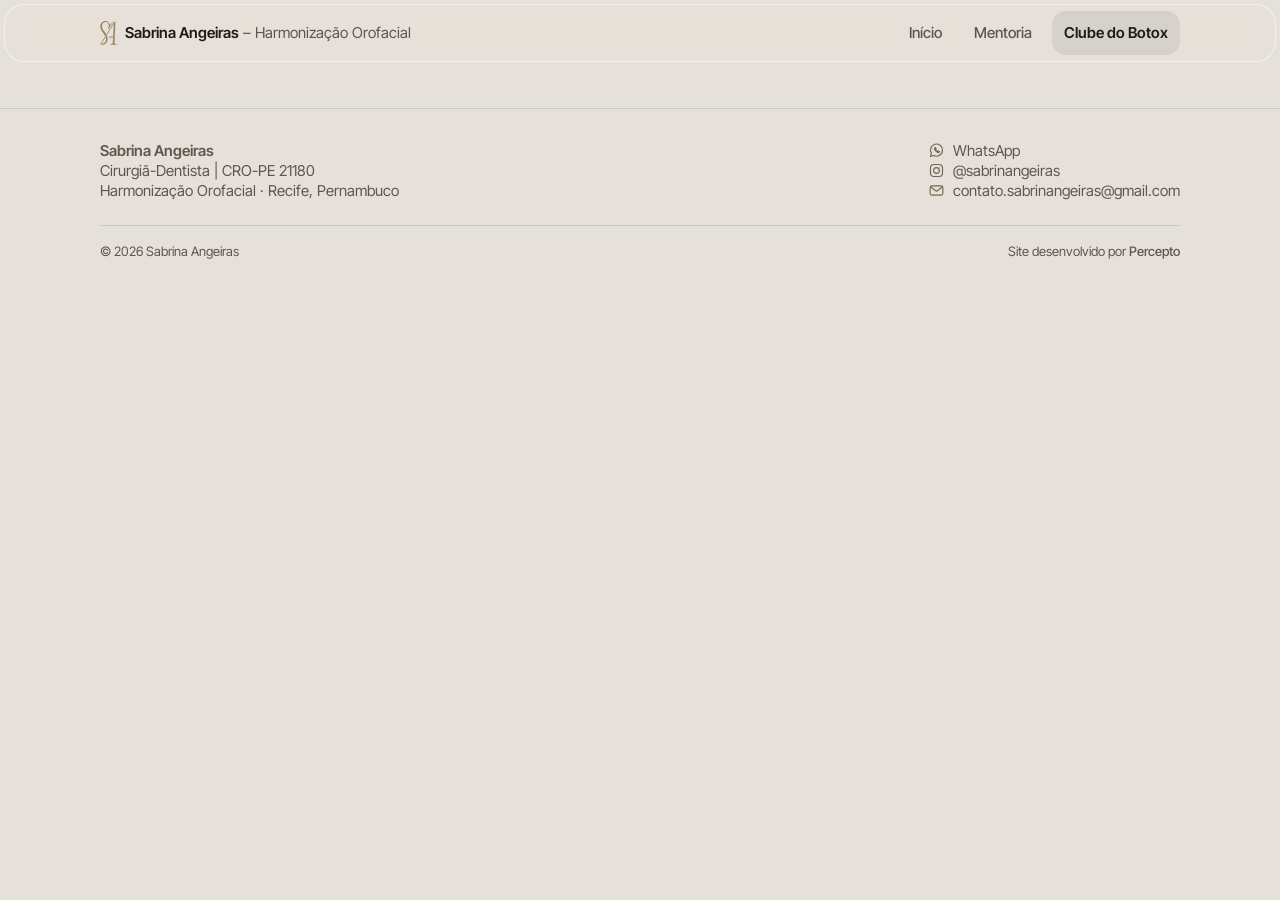
==== clube-do-botox.html @ f0960c0d "Versão inicial do site" ====
<!DOCTYPE html>
<html lang="pt-BR">
<head>
  <meta charset="UTF-8">
  <meta name="viewport" content="width=device-width, initial-scale=1">
  <title>Clube do Botox | Sabrina Angeiras</title>
  <meta name="theme-color" content="#E5E0DA">
  <link rel="preload" href="fonts/InterTight-VariableFont_wght.woff2" as="font" type="font/woff2" crossorigin>
  <link rel="stylesheet" href="css/style.css">
</head>
<body>
  <!-- Símbolo da marca: definido uma vez, reutilizado com <use>. Ícones ficam em icones/ -->
  <svg class="sprite" aria-hidden="true" focusable="false">
    <symbol id="simbolo" viewBox="0 0 34 49" fill="currentColor">
      <path d="M29.2819 42.9349L31.189 1.44683L29.0094 1.44683L12.6061 27.6087L10.4374 31.0676L2.41859 43.8569L4.119 43.8357L11.1117 32.6926L13.3857 29.0665L27.0701 7.24547L27.8106 7.26669L26.4484 31.6986L26.3939 33.4849L25.849 42.9349C25.6856 46.4499 25.0317 47.2566 20.4546 47.2566L20.0732 48.4667H25.6321H29.2819H33.2596L33.75 47.2566C29.7178 47.2566 29.1184 46.5651 29.2819 42.9349Z" fill-rule="evenodd" clip-rule="evenodd"/>
      <path d="M26.3939 33.4849L26.4484 31.6986H18.275L18.275 33.4849H26.3939Z"/>
      <path d="M2.41859 43.8569L1.19254 45.801C1.65101 45.9692 2.13503 46.0955 2.64366 46.1758L4.119 43.8357L2.41859 43.8569Z"/>
      <path d="M4.47737 21.9019L6.53403 24.8459C8.07741 26.9652 9.45914 28.991 10.4374 31.0676L12.6061 27.6087C11.6226 25.8934 10.5227 24.3659 9.59881 23.0829L9.59786 23.0816L9.5968 23.0801L9.59501 23.0776L9.59215 23.0736C9.47777 22.9148 9.36611 22.7597 9.25771 22.6084L7.36781 19.9589L7.31961 19.8923C5.49958 17.3805 3.58801 14.7424 3.58801 10.7736C3.58801 6.23983 6.32212 1.9491 11.6479 2.05935L11.65 2.05895C12.1323 2.05508 12.5515 2.14145 12.9467 2.25684C17.7573 3.93412 19.352 8.81734 15.9542 15.9925L16.9169 16.8367L26.6537 1.44785L25.1643 1.44785C24.0929 3.16863 21.5569 7.23233 21.3181 7.52956C20.7207 8.17277 20.1211 7.69757 19.8169 6.96612C18.4561 3.36504 16.9059 1.32415 13.626 0.292425C12.7491 0.0560602 12.2556 0.014367 11.5259 0C4.02193 0 0.308476 5.65103 0.308476 11.4801C0.308476 15.8373 2.30955 18.899 4.47737 21.9019Z"/>
      <path d="M11.9258 37.2107C11.9258 41.5089 9.64681 46.2782 3.9771 46.2782C3.51563 46.2782 3.07096 46.2432 2.64366 46.1758L1.38133 48.178C2.20282 48.3965 3.08403 48.5156 4.03269 48.5156C11.5923 48.5156 15.2609 42.3332 15.2609 36.2686C15.2609 33.6841 14.4659 31.2505 13.3857 29.0665L11.1117 32.6926C11.6284 34.1417 11.9258 35.6322 11.9258 37.2107Z"/>
      <path d="M0 47.6966C0.441051 47.8885 0.900978 48.0502 1.38133 48.178L2.64366 46.1758C2.13503 46.0955 1.65101 45.9692 1.19254 45.801L0 47.6966Z"/>
    </symbol>
  </svg>
  <a class="skip-link" href="#conteudo">Pular para o conteúdo</a>

  <header class="site-header">
    <div class="container site-header__inner">
      <a class="site-logo" href="index.html">
        <svg class="site-logo__symbol" width="17" height="24" aria-hidden="true" focusable="false"><use href="#simbolo"/></svg>
        <span class="site-logo__text">
          <span class="site-logo__name">Sabrina Angeiras</span>
          <span class="site-logo__separator" aria-hidden="true"> – </span>
          <span class="site-logo__tagline">Harmonização Orofacial</span>
        </span>
      </a>

      <nav class="site-nav" aria-label="Principal">
        <button class="site-nav__toggle" type="button" aria-expanded="false" aria-controls="menu-principal" aria-label="Abrir menu">
          <span class="site-nav__toggle-bar" aria-hidden="true"></span>
        </button>
        <ul class="site-nav__list" id="menu-principal">
          <li><a class="site-nav__link" href="index.html">Início</a></li>
          <li><a class="site-nav__link" href="mentoria.html">Mentoria</a></li>
          <li><a class="site-nav__link" href="clube-do-botox.html" aria-current="page">Clube do Botox</a></li>
        </ul>
      </nav>
    </div>
  </header>

  <main id="conteudo">
    <!-- Seções de Clube do Botox -->
  </main>

  <footer class="site-footer">
    <div class="container site-footer__inner">
      <div class="site-footer__brand">
        <p class="site-footer__name">Sabrina Angeiras</p>
        <p>Cirurgiã-Dentista | CRO-PE 21180</p>
        <p>Harmonização Orofacial · Recife, Pernambuco</p>
      </div>

      <ul class="site-footer__contacts" aria-label="Contato">
        <li><a class="site-footer__link" href="https://wa.me/5581994091079?text=Ol%C3%A1%2C%20Sabrina%21%20Gostaria%20de%20saber%20mais%20sobre%20o%20seu%20trabalho." target="_blank" rel="noopener"><span class="icon icon--whatsapp site-footer__icon" aria-hidden="true"></span>WhatsApp<span class="visually-hidden"> (abre em nova aba)</span></a></li>
        <li><a class="site-footer__link" href="https://www.instagram.com/sabrinangeiras/" target="_blank" rel="noopener"><span class="icon icon--instagram site-footer__icon" aria-hidden="true"></span>@sabrinangeiras<span class="visually-hidden"> no Instagram (abre em nova aba)</span></a></li>
        <li><a class="site-footer__link" href="mailto:contato.sabrinangeiras@gmail.com"><span class="icon icon--email site-footer__icon" aria-hidden="true"></span>contato.sabrinangeiras@gmail.com</a></li>
      </ul>

      <div class="site-footer__bottom">
        <p>&copy; 2026 Sabrina Angeiras</p>
        <p>Site desenvolvido por <a class="site-footer__credit" href="https://www.percepto.site" target="_blank" rel="noopener">Percepto<span class="visually-hidden"> (abre em nova aba)</span></a></p>
      </div>
    </div>
  </footer>

  <script src="js/main.js" defer></script>
</body>
</html>
---- css/style.css ----
/* ==========================================================================
   Site de Sabrina — estilos globais
   Design baseado nas Apple Human Interface Guidelines (Foundations:
   Color, Typography, Accessibility, Layout, Motion).
   ========================================================================== */

/* --------------------------------------------------------------------------
   Fonte: Inter Tight (versões variáveis — um arquivo cobre todos os pesos)
   -------------------------------------------------------------------------- */
@font-face {
  font-family: "Inter Tight";
  src: url("../fonts/InterTight-VariableFont_wght.woff2") format("woff2");
  font-weight: 100 900;
  font-style: normal;
  font-display: swap;
}

@font-face {
  font-family: "Inter Tight";
  src: url("../fonts/InterTight-Italic-VariableFont_wght.woff2") format("woff2");
  font-weight: 100 900;
  font-style: italic;
  font-display: swap;
}

/* --------------------------------------------------------------------------
   Tokens de design
   -------------------------------------------------------------------------- */
:root {
  /* Cores
     Contraste medido sobre --color-bg (#E5E0DA):
     --color-text           13,1:1  (meta HIG para texto pequeno: 7:1)
     --color-text-secondary  5,5:1  (mínimo HIG até 17px: 4,5:1)        */
  --color-bg: #E5E0DA;
  --color-text: #1D1B19;
  --color-text-secondary: #5C5650;
  --color-separator: rgba(29, 27, 25, 0.12);

  /* Paleta da marca — contrastes medidos (mínimos HIG: 4,5:1 texto até
     17px; 3:1 texto ≥18px ou negrito):
     --color-ink       sobre --color-surface   5,86:1
     --color-ink       sobre --color-button    6,64:1
     --color-gold      sobre --color-surface   3,05:1  só texto ≥18px
     --color-gold-text sobre --color-surface   4,62:1
     --color-gold-text sobre --color-bg        4,2:1   só texto ≥18px
     --color-muted     sobre --color-button    4,56:1
     Originais do Figma, abaixo do mínimo: gold #B2A386, muted #C8C0AE. */
  --color-surface: #EDEBE7;
  --color-card: var(--color-surface); /* cards de conteúdo */
  --color-button: #FAF9F9;
  --color-button-border: #FFFFFF;
  --color-ink: #5E594C;
  --color-gold: #97845F;
  --color-gold-text: #76674C; /* dourado para texto pequeno e sobre cards */
  --color-sand: #D4C7AD;
  --color-muted: #7E7155;
  --color-white: #FFFFFF;
  --color-header-bg: rgb(229 224 218 / 0.6); /* --color-bg translúcido */
  --color-header-border: rgb(255 255 255 / 0.5);
  --header-material: saturate(160%) blur(10px); /* desfoque leve: o fundo aparece */
  --color-track: rgb(94 89 76 / 0.15);       /* --color-ink translúcido */
  --color-fill-selected: rgb(29 27 25 / 0.08); /* fundo do item selecionado */

  /* Degradês */
  --gradient-photo: linear-gradient(180deg,
    rgba(60, 50, 15, 0) 53.78%,
    rgba(60, 50, 15, 0.75) 100%);
  /* Vídeo: Figma 0 → 36% só na faixa do título; reforçado para o título
     branco atingir 3:1 (HIG, texto grande) nos quadros claros (≥3,5:1). */
  --gradient-video: linear-gradient(180deg, rgba(0, 0, 0, 0) 55%, rgba(0, 0, 0, 0.6) 100%);
  --gradient-video-compact: linear-gradient(180deg, rgba(0, 0, 0, 0) 40%, rgba(0, 0, 0, 0.7) 100%);

  /* Tipografia — estilos de texto do iOS (HIG, tamanho Large padrão).
     Tamanhos em rem para respeitar o zoom/tamanho de fonte do usuário;
     entrelinhas = altura de linha HIG ÷ tamanho. Mínimo de 11px. */
  --font-family: "Inter Tight", -apple-system, BlinkMacSystemFont,
                 "SF Pro Text", "Helvetica Neue", Arial, sans-serif;

  --text-caption: 0.75rem;     /* 12px  Caption 1 */
  --text-footnote: 0.8125rem;  /* 13px  Footnote */
  --text-subhead: 0.9375rem;   /* 15px  Subheadline */
  --text-callout: 1rem;        /* 16px  Callout */
  --text-body: 1.0625rem;      /* 17px  Body */
  --text-title-3: 1.25rem;     /* 20px  Title 3 */
  --text-title-2: 1.375rem;    /* 22px  Title 2 */
  --text-large-title: 2.125rem;/* 34px  Large Title */

  --leading-footnote: 1.385;    /* 18/13 */
  --leading-subhead: 1.333;     /* 20/15 */
  --leading-callout: 1.3125;    /* 21/16 */
  --leading-body: 1.294;        /* 22/17 */
  --leading-title-3: 1.25;      /* 25/20 */
  --leading-title-2: 1.273;     /* 28/22 */
  --leading-large-title: 1.206; /* 41/34 */
  --leading-loose: 1.45;        /* HIG: entrelinha maior em colunas largas */

  /* Tamanhos por função */
  --text-button: 1rem;                          /* 16px */
  --text-video-title: clamp(2rem, 4.5vw, 3rem); /* 32px → 48px */
  --text-video-title-sm: 1.75rem;               /* 28px */

  /* Primeira seção: medidas em em, relativas a uma única escala que
     acompanha a altura da tela (16px = tamanho de referência do Figma).
     Mínimo de 11,25px para o menor texto não ficar abaixo de 11px (HIG). */
  --hero-scale: clamp(11.25px, 1.45vh, 16px);
  --hero-scale: clamp(11.25px, 1.45dvh, 16px);
  --hero-title: 2.25em;          /* 36px na referência */
  --hero-lead: 1.25em;           /* 20px */
  --hero-button: 1.125em;        /* 18px */
  --hero-photo: 21.5em;          /* 344px */
  --hero-name: 13.75em;          /* 220px */
  --hero-photo-subtitle: 0.978em;/* 15,65px */
  --hero-gap: 1.5em;             /* 24px */
  --hero-gap-sm: 0.75em;         /* 12px — também o padding do card */
  /* Concentricidade (HIG): raio da base do card = raio do botão-pílula
     (metade de 2,75em) + padding (0,75em). As curvas ficam paralelas. */
  --hero-radius-bottom: 2.125em;

  /* Pesos: HIG recomenda evitar Ultralight, Thin e Light */
  --weight-regular: 400;
  --weight-medium: 500;
  --weight-semibold: 600;

  /* Espaçamento (grade de 4px) */
  --space-1: 0.25rem;
  --space-2: 0.5rem;
  --space-3: 0.75rem;
  --space-4: 1rem;
  --space-5: 1.5rem;
  --space-6: 2rem;
  --space-7: 3rem;
  --space-8: 4rem;
  --space-9: 6rem;

  /* Layout */
  /* Largura de conteúdo única para todas as seções (cabeçalho incluso).
     No celular a margem é 5vw: o conteúdo ocupa 90% da largura. */
  --content-max: 1080px;
  --site-min: 320px;      /* abaixo disso a página rola na horizontal */
  --text-max: 68ch;
  --gutter: clamp(1rem, 5vw, 2.5rem);

  --header-h: 56px;
  --header-inset: 4px;    /* distância da barra (ilha) até as bordas da tela */
  --logo-h: 48px;
  --section-gap: 1.5rem;  /* 24px entre seções consecutivas */

  /* Área mínima de toque (HIG: 44x44pt) */
  --tap-min: 44px;

  --radius-sm: 8px;
  --radius-md: 12px;
  --radius-pill: 999px;
  --radius-button: 16px;
  --radius-island: 20px;
  --radius-island-inner: 14px; /* concêntrico: 20px − (56px − 44px) ÷ 2 */
  --radius-media: 24px;
  --radius-media-sm: 20px;
  --radius-tile: 16px;
  --card-padding: 1.25rem; /* 20px */

  --ease: cubic-bezier(0.25, 0.1, 0.25, 1);
  --ease-out: cubic-bezier(0.22, 1, 0.36, 1);
  --duration: 200ms;
  --reveal-duration: 600ms;
  --reveal-distance: 24px;
}

/* Celular: logo do topo menor, para a primeira seção caber em 80% da tela */
@media (max-width: 600px) {
  :root {
    --logo-h: 32px;
    --hero-rest: 26rem;
  }
}

/* Celular baixo (ex.: iPhone SE): o logo do topo sai (o símbolo continua na
   barra de navegação) e o espaço vai para a foto e para o vídeo aparecer */
@media (max-width: 600px) and (max-height: 700px) {
  :root {
    --logo-h: 0px;
    --hero-rest: 22.5rem;
  }

  .hero__logo {
    display: none;
  }

  .hero {
    gap: 0;
  }
}

/* --------------------------------------------------------------------------
   Reset e base
   -------------------------------------------------------------------------- */
*,
*::before,
*::after {
  box-sizing: border-box;
}

* {
  margin: 0;
}

html {
  -webkit-text-size-adjust: 100%;
  text-size-adjust: 100%;
  scroll-behavior: smooth;
  /* âncoras não ficam escondidas sob a barra flutuante */
  scroll-padding-top: calc(var(--header-h) + var(--header-inset) + var(--header-inset));
}

body {
  min-width: var(--site-min);
  min-height: 100vh;
  background-color: var(--color-bg);
  color: var(--color-text);
  font-family: var(--font-family);
  font-size: var(--text-body);
  font-weight: var(--weight-regular);
  line-height: 1.5;
  -webkit-font-smoothing: antialiased;
  -moz-osx-font-smoothing: grayscale;
}

img,
picture,
video,
svg {
  display: block;
  max-width: 100%;
  height: auto;
}

input,
button,
textarea,
select {
  font: inherit;
  color: inherit;
}

h1,
h2,
h3,
h4 {
  font-weight: var(--weight-semibold);
  line-height: 1.15;
  letter-spacing: -0.02em;
  text-wrap: balance;
}

p {
  max-width: var(--text-max);
  text-wrap: pretty;
}

/* Sem sublinhado: links se distinguem pelo contexto, peso, fundo ou ícone */
a {
  color: inherit;
  text-decoration: none;
}

/* Foco visível para navegação por teclado (HIG: Full Keyboard Access) */
:focus-visible {
  outline: 2px solid var(--color-text);
  outline-offset: 3px;
  border-radius: var(--radius-sm);
}

/* --------------------------------------------------------------------------
   Utilitários
   -------------------------------------------------------------------------- */
.container {
  width: 100%;
  max-width: calc(var(--content-max) + 2 * var(--gutter));
  margin-inline: auto;
  padding-inline: var(--gutter);
}

.visually-hidden {
  position: absolute;
  width: 1px;
  height: 1px;
  padding: 0;
  overflow: hidden;
  clip: rect(0 0 0 0);
  white-space: nowrap;
  border: 0;
}

.sprite {
  position: absolute;
  width: 0;
  height: 0;
  overflow: hidden;
}

.skip-link {
  position: absolute;
  top: var(--space-2);
  left: var(--space-2);
  z-index: 100;
  padding: var(--space-3) var(--space-4);
  background: var(--color-text);
  color: var(--color-bg);
  border-radius: var(--radius-sm);
  transform: translateY(-200%);
}

.skip-link:focus {
  transform: none;
}

/* --------------------------------------------------------------------------
   Cabeçalho e navegação
   -------------------------------------------------------------------------- */
/* Ilha flutuante a 4px das bordas. Na página inicial fica oculta no topo
   e aparece com a rolagem (JS); também aparece ao receber foco do teclado. */
.site-header {
  position: fixed;
  top: var(--header-inset);
  left: var(--header-inset);
  right: var(--header-inset);
  z-index: 50;
  background-color: var(--color-header-bg);
  -webkit-backdrop-filter: var(--header-material);
  backdrop-filter: var(--header-material);
  border: 1px solid var(--color-header-border);
  border-radius: var(--radius-island);
  transition: opacity var(--duration) var(--ease),
              transform var(--duration) var(--ease);
}

.site-header.is-hidden:not(:focus-within) {
  opacity: 0;
  transform: translateY(-100%);
  pointer-events: none;
}

.site-header__inner {
  display: flex;
  align-items: center;
  justify-content: space-between;
  gap: var(--space-4);
  min-height: var(--header-h);
  /* desconta a margem da ilha e a borda de 1px: o conteúdo da barra
     alinha exatamente com o resto da página */
  --island-offset: calc(var(--header-inset) + 1px);
  max-width: calc(var(--content-max) + 2 * var(--gutter) - 2 * var(--island-offset));
  padding-inline: calc(var(--gutter) - var(--island-offset));
}

.site-logo {
  display: inline-flex;
  align-items: center;
  gap: var(--space-2);
  min-height: var(--tap-min);
  color: var(--color-text);
  font-size: var(--text-subhead);
  line-height: var(--leading-subhead);
}

.site-logo__symbol {
  flex: none;
  width: auto;
  height: 24px;
  color: var(--color-gold);
}

.site-logo__name {
  font-weight: var(--weight-semibold);
}

.site-logo__separator,
.site-logo__tagline {
  color: var(--color-text-secondary);
  font-weight: var(--weight-regular);
}

/* Celular: nome e especialidade em duas linhas */
@media (max-width: 600px) {
  .site-logo__text {
    display: flex;
    flex-direction: column;
  }

  .site-logo__separator {
    display: none;
  }

  .site-logo__tagline {
    font-size: var(--text-caption);
    line-height: 1.333; /* 16/12 */
  }
}

.site-nav__list {
  display: flex;
  gap: var(--space-2);
  padding: 0;
  list-style: none;
}

.site-nav__link {
  display: inline-flex;
  align-items: center;
  min-height: var(--tap-min);
  padding-inline: var(--space-3);
  color: var(--color-text-secondary);
  font-size: var(--text-subhead);
  font-weight: var(--weight-medium);
  border-radius: var(--radius-island-inner);
  transition: color var(--duration) var(--ease),
              background-color var(--duration) var(--ease);
}

.site-nav__link:hover {
  color: var(--color-text);
}

/* Página atual: peso e fundo, não só a cor (HIG) */
.site-nav__link[aria-current="page"] {
  color: var(--color-text);
  font-weight: var(--weight-semibold);
  background-color: var(--color-fill-selected);
}

.site-nav__toggle {
  display: none;
  align-items: center;
  justify-content: center;
  width: var(--tap-min);
  height: var(--tap-min);
  padding: 0;
  background: none;
  border: 0;
  border-radius: var(--radius-sm);
  cursor: pointer;
}

.site-nav__toggle-bar {
  position: relative;
  display: block;
  width: 20px;
  height: 2px;
  background: currentColor;
  border-radius: 2px;
}

.site-nav__toggle-bar::before,
.site-nav__toggle-bar::after {
  content: "";
  position: absolute;
  left: 0;
  width: 100%;
  height: 2px;
  background: currentColor;
  border-radius: 2px;
  transition: transform var(--duration) var(--ease);
}

.site-nav__toggle-bar::before { top: -6px; }
.site-nav__toggle-bar::after  { top: 6px; }

.site-nav__toggle[aria-expanded="true"] .site-nav__toggle-bar {
  background: transparent;
}

.site-nav__toggle[aria-expanded="true"] .site-nav__toggle-bar::before {
  transform: translateY(6px) rotate(45deg);
}

.site-nav__toggle[aria-expanded="true"] .site-nav__toggle-bar::after {
  transform: translateY(-6px) rotate(-45deg);
}

/* Telas estreitas: menu recolhido */
@media (max-width: 720px) {
  .site-nav__toggle {
    display: inline-flex;
  }

  /* Menu aberto: segunda ilha, com o mesmo material, logo abaixo */
  .site-nav__list {
    position: absolute;
    top: calc(100% + var(--header-inset));
    left: 0;
    right: 0;
    flex-direction: column;
    gap: 0;
    padding: var(--space-2) calc(var(--gutter) - var(--header-inset));
    background-color: var(--color-header-bg);
    -webkit-backdrop-filter: var(--header-material);
    backdrop-filter: var(--header-material);
    border: 1px solid var(--color-header-border);
    border-radius: var(--radius-island);
  }

  .js .site-nav__list:not(.is-open) {
    display: none;
  }

  .site-nav__link {
    width: 100%;
    font-size: var(--text-body);
  }
}

/* --------------------------------------------------------------------------
   Seções
   -------------------------------------------------------------------------- */
/* Distância entre seções consecutivas: definida só aqui */
main {
  display: flex;
  flex-direction: column;
  gap: var(--section-gap);
  padding-block: var(--section-gap);
}

/* Páginas sem hero: a barra fica sempre visível, então o conteúdo começa abaixo dela */
main:not(:has(.hero)) {
  padding-top: calc(var(--header-h) + var(--header-inset) + var(--section-gap));
}

/* --------------------------------------------------------------------------
   Botão
   -------------------------------------------------------------------------- */
.button {
  display: flex;
  align-items: center;
  justify-content: center;
  gap: var(--space-1);
  min-height: var(--tap-min); /* HIG: 44px (Figma: 36px) */
  padding: var(--space-2);
  background-color: var(--color-button);
  border: 1px solid var(--color-button-border);
  border-radius: var(--radius-button);
  color: var(--color-ink);
  font-size: var(--text-button);
  font-weight: var(--weight-medium);
  line-height: 1.2;
  text-align: center;
  transition: background-color var(--duration) var(--ease),
              transform var(--duration) var(--ease);
}

.button:hover {
  background-color: var(--color-white);
}

.button:active {
  transform: scale(0.98);
}

.button--muted {
  color: var(--color-muted);
}

/* Ação principal: cor no fundo, não no texto (HIG) — branco sobre ink 7:1 */
.button--primary {
  background-color: var(--color-ink);
  border-color: var(--color-ink);
  color: var(--color-white);
}

.button--primary:hover {
  background-color: var(--color-text);
}

.button__icon {
  width: 20px;
  height: 20px;
}

/* --------------------------------------------------------------------------
   Ícones — arquivos SVG em icones/, pintados com a cor do texto (currentColor)
   via máscara. Para trocar um ícone, basta substituir o arquivo mantendo o nome.
   -------------------------------------------------------------------------- */
.icon {
  display: inline-block;
  flex: none;
  width: 1em;
  height: 1em;
  background-color: currentColor;
  -webkit-mask: var(--icon) center / contain no-repeat;
  mask: var(--icon) center / contain no-repeat;
}

.icon--whatsapp { --icon: url("../icones/whatsapp.svg"); }
.icon--instagram { --icon: url("../icones/instagram.svg"); }
.icon--email { --icon: url("../icones/email.svg"); }
.icon--link-externo { --icon: url("../icones/link-externo.svg"); }

/* --------------------------------------------------------------------------
   Hero — caixa inicial da página Início
   Logo + card ocupam até 80% da altura da tela, para o topo do vídeo
   aparecer logo abaixo. Todas as medidas internas são em em: mudar
   --hero-scale redimensiona o conjunto inteiro, mantendo a proporção.
   -------------------------------------------------------------------------- */
/* largura e margens vêm de .container */
.hero {
  display: flex;
  flex-direction: column;
  align-items: center;
  gap: var(--section-gap);
}

.hero__logo {
  width: auto;
  height: var(--logo-h);
  color: var(--color-gold);
}

/* Contêiner de referência: o arco usa a largura dele (cqw) */
.hero__frame {
  width: 100%;
  container: hero / inline-size;
}

.hero__card {
  display: flex;
  flex-direction: column;
  align-items: center;
  justify-content: center;
  gap: var(--hero-gap);
  /* topo da página + logo + espaço + card = 80% da tela */
  min-height: calc(80vh - var(--section-gap) - var(--logo-h) - var(--section-gap));
  min-height: calc(80dvh - var(--section-gap) - var(--logo-h) - var(--section-gap));
  padding: var(--hero-gap-sm);
  background-color: var(--color-surface);
  font-size: var(--hero-scale);

  /* Topo em arco: raio = metade da largura, nos dois eixos (semicírculo).
     O fallback vale para navegadores sem container queries. */
  border-radius: 300px 300px var(--hero-radius-bottom) var(--hero-radius-bottom);
  border-radius: 50cqw 50cqw var(--hero-radius-bottom) var(--hero-radius-bottom) / 50cqw 50cqw var(--hero-radius-bottom) var(--hero-radius-bottom);
}

/* Linha 1 */
.hero__intro {
  display: flex;
  flex-direction: column;
  align-items: center;
  gap: var(--hero-gap);
  width: 100%;
}

/* Foto (Figma: 344×344, conteúdo na base, padding vertical de 40px) */
.hero__photo {
  position: relative;
  isolation: isolate;
  display: flex;
  flex-direction: column;
  justify-content: flex-end;
  align-items: center;
  width: min(var(--hero-photo), 100%);
  aspect-ratio: 1;
  padding: 2.5em 0;
  container-type: inline-size;
  overflow: hidden;
  border-radius: 50%;
  background-color: var(--color-surface);
}

.hero__photo > img {
  position: absolute;
  inset: 0;
  width: 100%;
  height: 100%;
  object-fit: cover;
  color: transparent; /* esconde o alt visível se a imagem falhar */
  transform: scale(1.03); /* esconde a borda escura do recorte circular do JPG */
}

/* Degradê restrito ao círculo, abaixo do nome */
.hero__photo::after {
  content: "";
  position: absolute;
  inset: 0;
  z-index: 1;
  background: var(--gradient-photo);
  pointer-events: none;
}

/* Nome + subtítulo, sem espaço entre eles */
.hero__name {
  position: relative;
  z-index: 2;
  display: flex;
  flex-direction: column;
  align-items: center;
  color: var(--color-white);
  text-align: center;
}

.hero__name-title {
  width: var(--hero-name);
  max-width: 100%;
  height: auto;
}

.hero__name-subtitle {
  color: var(--color-sand);
  font-size: var(--hero-photo-subtitle);
  font-weight: var(--weight-regular);
  line-height: 1.214; /* 19px na referência */
  letter-spacing: 0.03em;
}

.hero__title {
  max-width: 13.9em; /* 499px na referência */
  color: var(--color-gold);
  font-size: var(--hero-title);
  font-weight: var(--weight-medium);
  line-height: 1.15;
  letter-spacing: normal;
  text-align: center;
}

/* Linha 2 */
.hero__details {
  display: flex;
  flex-direction: column;
  align-items: center;
  gap: var(--hero-gap);
  width: 100%;
}

.hero__credentials {
  max-width: 18.9em; /* 378px na referência */
  color: var(--color-ink);
  font-size: var(--hero-lead);
  font-weight: var(--weight-medium);
  line-height: 1.3;
  text-align: center;
}

.hero__actions {
  display: flex;
  flex-direction: column;
  gap: var(--hero-gap-sm); /* HIG: ~12pt entre controles (Figma: 8px) */
  width: 100%;
}

.hero__actions-row {
  display: flex;
  gap: var(--hero-gap-sm);
}

.hero__actions-row > .button {
  flex: 1 1 0;
}

/* Botões em pílula, concêntricos com a base do card */
.hero__actions .button {
  min-height: 2.75em; /* 44px na referência (HIG) */
  padding: 0.5em;
  font-size: 1em;
  border-radius: var(--radius-pill);
}

/* Desktop (card largo) */
@container hero (min-width: 700px) {
  /* Arco mais suave: a curva ocupa só a metade superior do card
     (raio horizontal = metade da largura, vertical = metade da altura) */
  .hero__card {
    border-radius: 50% 50% var(--hero-radius-bottom) var(--hero-radius-bottom) / 50% 50% var(--hero-radius-bottom) var(--hero-radius-bottom);
  }

  .hero__title {
    line-height: 1.1; /* Figma: 1.0 — HIG evita entrelinha apertada */
  }

  .hero__actions .button {
    min-height: 2.45em; /* 44px com texto de 18px */
    font-size: var(--hero-button);
  }
}

/* Telas largas e baixas: a escala já está no mínimo legível, então só a
   foto encolhe para o vídeo continuar aparecendo */
@media (max-height: 700px) {
  @container hero (min-width: 481px) {
    .hero__card {
      --hero-photo: 17em; /* 272px na referência */
    }
  }
}

/* Celular (card estreito): tamanhos fixos dos estilos de texto do iOS (HIG)
   e foto ocupando toda a largura útil, concêntrica com o arco do topo
   (círculo de diâmetro = largura − padding, encostado no padding). */
@container hero (max-width: 480px) {
  .hero__card {
    gap: var(--space-3);
    font-size: 1rem; /* escala de referência: padding 12px, nome 220px */
  }

  .hero__intro,
  .hero__details {
    gap: var(--space-3);
  }

  /* A foto ocupa o que sobra até 80% da tela: --hero-rest é a altura fixa
     do resto (topo, logo, textos, botões e espaços). Mínimo de 200px. */
  .hero__photo {
    width: clamp(12.5rem, calc(80vh - var(--hero-rest)), 100%);
    width: clamp(12.5rem, calc(80dvh - var(--hero-rest)), 100%);
    padding: 11.6cqw 0; /* 40px em 344px */
  }

  /* Nome e subtítulo proporcionais ao círculo (220px e 15px em 344px) */
  .hero__name-title {
    width: 64cqw;
  }

  .hero__name-subtitle {
    font-size: clamp(0.6875rem, 4.4cqw, var(--text-subhead)); /* 11–15px */
  }

  .hero__title {
    max-width: none;
    font-size: var(--text-title-2);
    line-height: var(--leading-title-2);
  }

  .hero__credentials {
    max-width: none;
    font-size: var(--text-callout);
    line-height: var(--leading-callout);
  }

  .hero__actions .button {
    min-height: var(--tap-min);
    font-size: var(--text-body);
  }
}

/* Foto: leve aproximação ao passar o mouse */
@media (hover: hover) {
  .hero__photo > img {
    transition: transform 600ms var(--ease);
  }

  .hero__photo:hover > img {
    transform: scale(1.07);
  }
}

/* --------------------------------------------------------------------------
   Seção 2 — vídeo
   Reprodução automática, muda e em loop, sem controles visíveis.
   HIG: toque/clique pausa; respeita "Reduzir movimento"; pausa fora da tela.
   -------------------------------------------------------------------------- */
.feature {
  display: flex;
  flex-direction: column;
  gap: var(--space-4);
}

.feature__media {
  position: relative;
  overflow: hidden;
  aspect-ratio: 16 / 9;
  background-color: var(--color-surface);
  border-radius: var(--radius-media);
}

.feature__video {
  width: 100%;
  height: 100%;
  object-fit: cover; /* preenche sem distorcer */
}

/* Área de toque invisível sobre o vídeo */
.feature__toggle {
  position: absolute;
  inset: 0;
  z-index: 1;
  width: 100%;
  padding: 0;
  background: none;
  border: 0;
  border-radius: inherit;
}

.feature__toggle:focus-visible {
  outline: 3px solid var(--color-white);
  outline-offset: -6px;
}

.feature__overlay {
  position: absolute;
  inset: 0;
  z-index: 2;
  display: flex;
  align-items: flex-end;
  padding: var(--space-6);
  background: var(--gradient-video);
  pointer-events: none;
}

.feature__title {
  color: var(--color-white);
  font-size: var(--text-video-title);
  font-weight: var(--weight-medium);
  line-height: 1;
  letter-spacing: -0.02em;
}

.feature__text {
  max-width: none;
  color: var(--color-ink);
  font-size: var(--text-body);
  font-weight: var(--weight-medium);
  line-height: var(--leading-loose);
}

@media (max-width: 600px) {
  .feature__media {
    aspect-ratio: 4 / 3;
    border-radius: var(--radius-media-sm);
  }

  .feature__overlay {
    padding: var(--space-5);
    background: var(--gradient-video-compact);
  }

  .feature__title {
    font-size: var(--text-video-title-sm);
    line-height: 1.1; /* HIG: sem entrelinha apertada em várias linhas */
  }
}

/* --------------------------------------------------------------------------
   Título de seção
   -------------------------------------------------------------------------- */
.section-title {
  color: var(--color-ink);
  font-size: var(--text-large-title);
  font-weight: var(--weight-medium);
  line-height: var(--leading-large-title);
}

/* --------------------------------------------------------------------------
   Carrossel (seção 3 — casos, seção 6 — feedbacks e, abaixo de 900px,
   seção 4 — procedimentos). Rolagem nativa (toque, trackpad, teclado) +
   arraste com mouse (JS).
   O primeiro card alinha com a margem do conteúdo; os demais vazam
   até a borda da tela.
   -------------------------------------------------------------------------- */
.carousel-section {
  display: flex;
  flex-direction: column;
  gap: var(--space-5);
}

.carousel {
  --per-view: 3;
  --gap: var(--space-4);
  container-type: inline-size;
  display: flex;
  flex-direction: column;
  gap: var(--space-5);
}

.carousel__viewport {
  --pad: max(var(--gutter), calc((100cqw - var(--content-max)) / 2));
  --content-w: calc(100cqw - 2 * var(--pad));
  overflow-x: auto;
  overflow-y: hidden; /* só rolagem horizontal (a entrada dos cards não cria sobra vertical) */
  overscroll-behavior-x: contain;
  scroll-snap-type: x mandatory;
  scroll-padding-inline: var(--pad);
  padding-inline: var(--pad);
  /* Folga embaixo para o card subir sem ser cortado pela borda do carrossel */
  padding-bottom: var(--reveal-distance);
  margin-bottom: calc(-1 * var(--reveal-distance));
  scrollbar-width: none;
}

.carousel__viewport::-webkit-scrollbar {
  display: none;
}

.carousel__viewport:focus-visible {
  outline-offset: -3px;
}

/* Arraste com mouse */
@media (pointer: fine) {
  .carousel__viewport {
    cursor: grab;
  }
}

.carousel__viewport.is-dragging {
  scroll-snap-type: none;
  cursor: grabbing;
  user-select: none;
}

.carousel__track {
  display: flex;
  gap: var(--gap);
  width: max-content;
  padding: 0;
  list-style: none;
}

.carousel__track > li {
  flex: none;
  width: calc((var(--content-w) - (var(--per-view) - 1) * var(--gap)) / var(--per-view));
  scroll-snap-align: start;
}

.case__media {
  aspect-ratio: 3 / 4;
  overflow: hidden;
  margin-bottom: var(--space-3);
  background-color: var(--color-surface);
  border-radius: var(--radius-media-sm);
}

.case__media img {
  width: 100%;
  height: 100%;
  object-fit: cover;
  -webkit-user-drag: none;
  user-select: none;
}

.case__title {
  color: var(--color-ink);
  font-size: var(--text-title-3);
  font-weight: var(--weight-semibold);
  line-height: var(--leading-title-3);
  letter-spacing: -0.01em;
}

.case__meta {
  color: var(--color-ink);
  font-size: var(--text-subhead);
  line-height: var(--leading-subhead);
}

/* Indicador de progresso: trilho fino + barra proporcional à área visível */
.carousel__progress {
  position: relative;
  height: 3px;
  overflow: hidden;
  background-color: var(--color-track);
  border-radius: var(--radius-pill);
}

.carousel__progress-thumb {
  position: absolute;
  top: 0;
  left: 0;
  width: var(--thumb-size, 33%);
  height: 100%;
  background-color: var(--color-ink);
  border-radius: inherit;
  transform: translateX(var(--thumb-offset, 0px));
  will-change: transform;
}

.carousel.is-static .carousel__progress {
  visibility: hidden;
}

.carousel.is-static .carousel__viewport {
  cursor: auto;
}

@media (max-width: 899px) {
  .carousel { --per-view: 2; }
}

@media (max-width: 600px) {
  .carousel {
    --per-view: 1.2; /* próximo card aparece parcialmente: indica rolagem */
    --gap: var(--space-3);
  }
}

/* Carrossel compacto (feedbacks): mais cards por vez */
.carousel.carousel--compact { --per-view: 4; }

@media (max-width: 899px) {
  .carousel.carousel--compact { --per-view: 2.3; }
}

@media (max-width: 600px) {
  .carousel.carousel--compact { --per-view: 1.2; }
}

/* --------------------------------------------------------------------------
   Seção 4 — procedimentos
   Cada item abre uma descrição curta (HIG: progressive disclosure) com
   <details> nativo: teclado e leitores de tela funcionam sem JavaScript.
   -------------------------------------------------------------------------- */
.procedures {
  display: flex;
  flex-direction: column;
  gap: var(--space-5);
}

.procedures__head {
  display: flex;
  flex-direction: column;
  align-items: center;
  gap: var(--space-5);
  text-align: center;
}

.procedures__title {
  color: var(--color-gold-text);
}

.procedures__intro {
  max-width: none;
  color: var(--color-ink);
  font-size: var(--text-body);
  font-weight: var(--weight-medium);
  line-height: var(--leading-loose);
}

/* Abaixo de 900px: carrossel como os demais (cards com a mesma altura).
   A partir de 900px: grade de 3 colunas, cards alinhados pelo topo. */
.procedures__card {
  height: 100%;
  display: flex;
  flex-direction: column;
  gap: var(--space-4);
  padding: var(--card-padding);
  background-color: var(--color-card);
  border: 1px solid var(--color-button-border);
  border-radius: var(--radius-media);
}

.procedures__card-title {
  color: var(--color-gold-text);
  font-size: var(--text-title-2);
  font-weight: var(--weight-medium);
  line-height: var(--leading-title-2);
  letter-spacing: normal;
}

.procedures__list {
  padding: 0;
  list-style: none;
}

.procedures__list > li + li {
  border-top: 1px solid var(--color-separator);
}

.procedure__summary {
  display: flex;
  align-items: center;
  justify-content: space-between;
  gap: var(--space-4);
  min-height: var(--tap-min);
  color: var(--color-ink);
  font-size: var(--text-body);
  font-weight: var(--weight-medium);
  line-height: var(--leading-body);
  list-style: none;
  cursor: pointer;
}

.procedure__summary::-webkit-details-marker {
  display: none;
}

.procedure__icon {
  flex: none;
  width: 12px;
  height: 12px;
  transition: transform var(--duration) var(--ease);
}

/* Aberto: o + gira e vira × */
.procedure[open] .procedure__icon {
  transform: rotate(45deg);
}

.procedure__description {
  padding-bottom: var(--space-3);
  color: var(--color-gold-text);
  font-size: var(--text-subhead);
  line-height: var(--leading-subhead);
}

/* Celular: cabeçalho alinhado à esquerda, como as demais seções */
@media (max-width: 600px) {
  .procedures__head {
    align-items: flex-start;
    text-align: left;
  }

}

@media (min-width: 900px) {
  .carousel--grid .carousel__track {
    display: grid;
    grid-template-columns: repeat(3, minmax(0, 1fr));
    align-items: start;
    width: auto;
    gap: var(--space-3);
  }

  .carousel--grid .carousel__track > li {
    width: auto;
  }

  .carousel--grid .procedures__card {
    height: auto;
  }

  /* Títulos reservam 2 linhas para alinhar os itens entre os cards */
  .procedures__card-title {
    min-height: 2lh;
  }
}

/* --------------------------------------------------------------------------
   Seção 5 — experiência de atendimento (etapas numeradas)
   Lista ordenada semântica; o número vem de um contador CSS.
   Duas colunas em telas largas encurtam as linhas (melhor leitura).
   -------------------------------------------------------------------------- */
.journey {
  display: flex;
  flex-direction: column;
  gap: var(--space-5);
}

.journey__title {
  color: var(--color-gold-text);
  text-align: center;
}

.journey__steps {
  display: grid;
  grid-template-columns: repeat(auto-fit, minmax(min(100%, 420px), 1fr));
  gap: var(--space-4);
  padding: 0;
  list-style: none;
  counter-reset: step;
}

.journey__step {
  display: grid;
  grid-template-columns: auto 1fr;
  grid-template-areas:
    "number title"
    "number text";
  align-content: start;
  column-gap: var(--space-2);
  row-gap: var(--space-2);
  padding: var(--card-padding);
  background-color: var(--color-card);
  border: 1px solid var(--color-button-border);
  border-radius: var(--radius-tile);
  counter-increment: step;
}

.journey__step::before {
  content: counter(step) ".";
  grid-area: number;
  min-width: 1.3em; /* mesma coluna para 1–4: títulos e textos alinhados */
  font-variant-numeric: tabular-nums;
}

.journey__step::before,
.journey__step-title {
  color: var(--color-gold-text);
  font-size: var(--text-title-2);
  font-weight: var(--weight-medium);
  line-height: var(--leading-title-2);
  letter-spacing: normal;
}

.journey__step-title {
  grid-area: title;
}

.journey__step-text {
  grid-area: text;
  max-width: none;
  color: var(--color-ink);
  font-size: var(--text-body);
  font-weight: var(--weight-medium);
  line-height: var(--leading-body);
}

/* Celular: título alinhado à esquerda e texto na largura toda do card */
@media (max-width: 600px) {
  .journey__title {
    text-align: left;
  }

  .journey__step {
    grid-template-areas:
      "number title"
      "text   text";
  }
}

/* --------------------------------------------------------------------------
   Seção 6 — feedbacks
   Card externo e balão interno concêntricos: 20px − 8px de padding = 12px.
   -------------------------------------------------------------------------- */
.feedback {
  display: flex;
  flex-direction: column;
  gap: var(--space-2);
  height: 100%;
  padding: var(--space-2);
  background-color: var(--color-card);
  border: 1px solid var(--color-button-border);
  border-radius: var(--radius-media-sm);
}

.feedback__author {
  display: grid;
  grid-template-columns: auto 1fr;
  grid-template-areas:
    "avatar name"
    "avatar role";
  align-items: center;
  column-gap: var(--space-2);
  padding: var(--space-1) var(--space-1) 0;
}

.feedback__avatar {
  grid-area: avatar;
  display: grid;
  place-items: center;
  width: 42px;
  height: 42px;
  object-fit: cover;
  background-color: var(--color-track);
  border-radius: 50%;
  color: var(--color-gold-text);
  font-size: var(--text-subhead);
  font-weight: var(--weight-semibold);
}

.feedback__name {
  grid-area: name;
  align-self: end;
  color: var(--color-ink);
  font-size: var(--text-body);
  font-weight: var(--weight-semibold);
  line-height: var(--leading-body);
}

.feedback__role {
  grid-area: role;
  align-self: start;
  color: var(--color-gold-text);
  font-size: var(--text-subhead);
  line-height: var(--leading-subhead);
}

.feedback__message {
  flex: 1;
  padding: var(--space-3);
  background-color: var(--color-button);
  border: 1px solid var(--color-separator);
  border-radius: var(--radius-md);
}

.feedback__message p {
  max-width: none;
  color: var(--color-text);
  font-size: var(--text-body);
  line-height: var(--leading-body);
}

/* --------------------------------------------------------------------------
   Animação de entrada dos cards: sobem e aparecem ao entrar na tela (JS).
   Sem JavaScript ou com "Reduzir movimento", os cards ficam visíveis.
   -------------------------------------------------------------------------- */
.js .reveal {
  opacity: 0;
  transform: translateY(var(--reveal-distance));
  transition: opacity var(--reveal-duration) var(--ease-out),
              transform var(--reveal-duration) var(--ease-out);
}

.js .reveal.is-visible {
  opacity: 1;
  transform: none;
}

@media (prefers-reduced-motion: reduce) {
  .js .reveal {
    opacity: 1;
    transform: none;
  }
}

/* --------------------------------------------------------------------------
   Seção 7 — encerramento
   -------------------------------------------------------------------------- */
.closing__frame {
  container: closing / inline-size;
}

.closing__card {
  display: flex;
  flex-direction: column;
  align-items: center;
  gap: var(--space-5);
  padding: var(--space-7) var(--space-5) var(--space-6);
  text-align: center;
}

.closing__title {
  color: var(--color-gold-text);
}

.closing__text {
  max-width: 34em;
  color: var(--color-ink);
  font-size: var(--text-body);
  font-weight: var(--weight-medium);
  line-height: var(--leading-loose);
}

/* Botões com a mesma largura */
.closing__actions {
  display: grid;
  grid-template-columns: repeat(2, minmax(0, 1fr));
  gap: var(--space-3);
  width: min(100%, 40rem);
}

.closing__actions .button {
  min-height: var(--tap-min);
  padding-inline: var(--space-4);
  font-size: var(--text-body);
  border-radius: var(--radius-pill);
}

/* Celular: botões empilhados */
@container closing (max-width: 480px) {
  .closing__actions {
    grid-template-columns: 1fr;
    width: 100%;
  }
}

/* --------------------------------------------------------------------------
   Rodapé
   Duas colunas com o mesmo corpo (Subheadline 15px) e a mesma altura de
   linha; links com área de toque de 44px só em telas de toque (HIG).
   Linha final em Footnote, separada por um divisor.
   -------------------------------------------------------------------------- */
.site-footer {
  padding-block: var(--space-6);
  border-top: 1px solid var(--color-separator);
  color: var(--color-text-secondary);
  font-size: var(--text-subhead);
  line-height: var(--leading-subhead);
}

.site-footer__inner {
  display: grid;
  grid-template-columns: 1fr auto;
  align-items: start;
  gap: var(--space-5);
}

.site-footer__name {
  color: var(--color-ink);
  font-weight: var(--weight-semibold);
}

.site-footer__contacts {
  display: flex;
  flex-direction: column;
  align-items: flex-start;
  padding: 0;
  list-style: none;
}

.site-footer__contacts li {
  display: flex;
}

.site-footer__link {
  display: inline-flex;
  align-items: center;
  gap: var(--space-2);
  color: var(--color-ink);
  transition: color var(--duration) var(--ease);
}

.site-footer__icon {
  width: 17px;
  height: 17px;
  color: var(--color-gold-text);
}

.site-footer__link:hover,
.site-footer__credit:hover {
  color: var(--color-text);
}

.site-footer__bottom {
  grid-column: 1 / -1;
  display: flex;
  flex-wrap: wrap;
  justify-content: space-between;
  gap: var(--space-2) var(--space-5);
  padding-top: var(--space-4);
  border-top: 1px solid var(--color-separator);
  font-size: var(--text-footnote);
  line-height: var(--leading-footnote);
}

.site-footer__credit {
  color: var(--color-ink);
  font-weight: var(--weight-medium);
  transition: color var(--duration) var(--ease);
}

@media (pointer: coarse) {
  .site-footer__link {
    min-height: var(--tap-min);
  }
}

@media (max-width: 600px) {
  .site-footer__inner {
    grid-template-columns: 1fr;
  }

  .site-footer__bottom {
    flex-direction: column;
  }
}

/* --------------------------------------------------------------------------
   Movimento reduzido (HIG: Motion / Accessibility)
   -------------------------------------------------------------------------- */
@media (prefers-reduced-motion: reduce) {
  html {
    scroll-behavior: auto;
  }

  *,
  *::before,
  *::after {
    animation-duration: 0.01ms !important;
    animation-iteration-count: 1 !important;
    transition-duration: 0.01ms !important;
  }
}
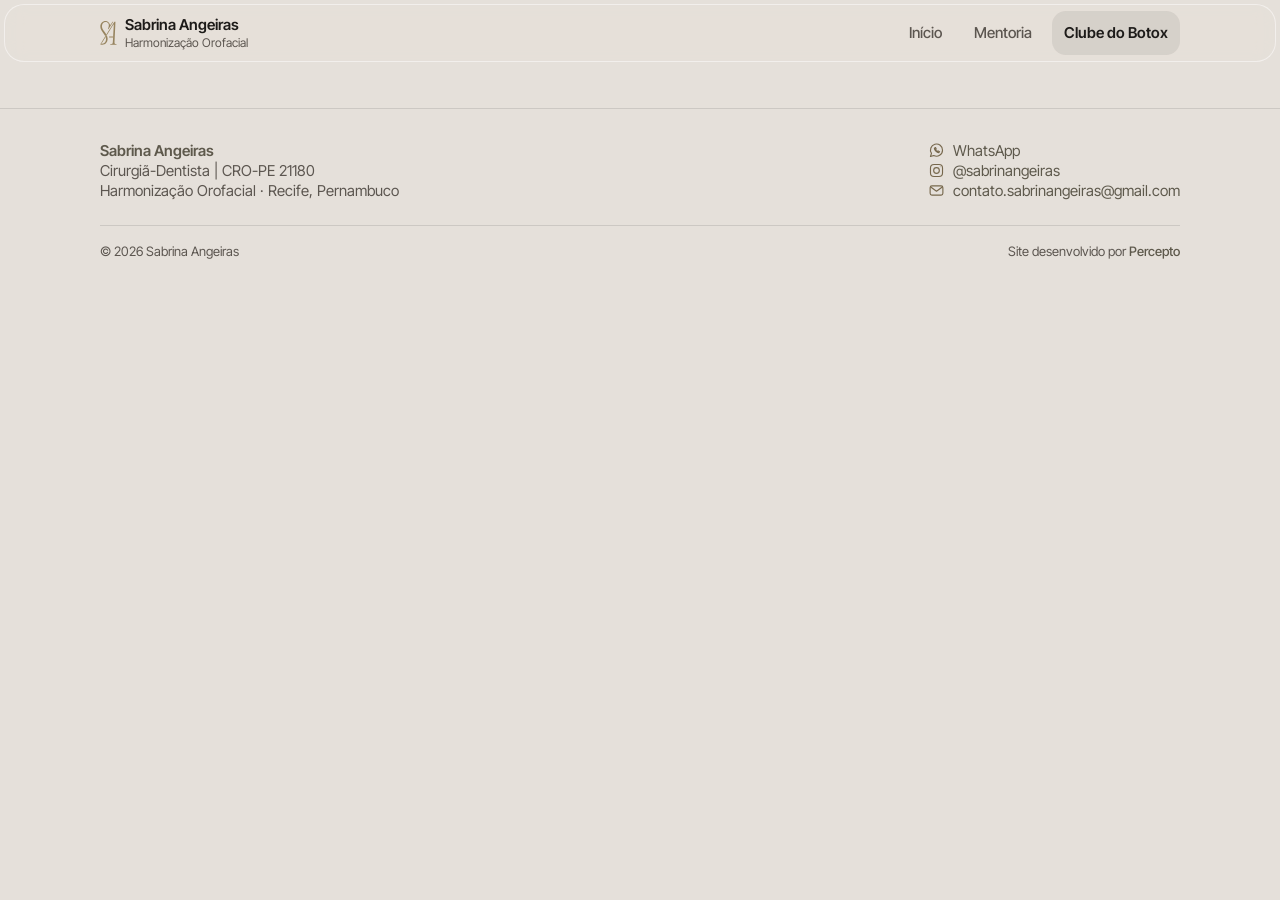
==== commit ed606aad: "Logo em duas linhas no desktop e correção da barra no Safari" ====
--- a/clube-do-botox.html
+++ b/clube-do-botox.html
@@ -28,7 +28,6 @@
         <svg class="site-logo__symbol" width="17" height="24" aria-hidden="true" focusable="false"><use href="#simbolo"/></svg>
         <span class="site-logo__text">
           <span class="site-logo__name">Sabrina Angeiras</span>
-          <span class="site-logo__separator" aria-hidden="true"> – </span>
           <span class="site-logo__tagline">Harmonização Orofacial</span>
         </span>
       </a>
--- a/css/style.css
+++ b/css/style.css
@@ -6,13 +6,15 @@
 
 /* --------------------------------------------------------------------------
    Fonte: Inter Tight (versões variáveis — um arquivo cobre todos os pesos)
+   Sempre a fonte dos arquivos do site, nunca a do sistema: "block" espera o
+   arquivo carregar em vez de mostrar outra fonte no lugar.
    -------------------------------------------------------------------------- */
 @font-face {
   font-family: "Inter Tight";
   src: url("../fonts/InterTight-VariableFont_wght.woff2") format("woff2");
   font-weight: 100 900;
   font-style: normal;
-  font-display: swap;
+  font-display: block;
 }
 
 @font-face {
@@ -20,7 +22,7 @@
   src: url("../fonts/InterTight-Italic-VariableFont_wght.woff2") format("woff2");
   font-weight: 100 900;
   font-style: italic;
-  font-display: swap;
+  font-display: block;
 }
 
 /* --------------------------------------------------------------------------
@@ -73,8 +75,7 @@
   /* Tipografia — estilos de texto do iOS (HIG, tamanho Large padrão).
      Tamanhos em rem para respeitar o zoom/tamanho de fonte do usuário;
      entrelinhas = altura de linha HIG ÷ tamanho. Mínimo de 11px. */
-  --font-family: "Inter Tight", -apple-system, BlinkMacSystemFont,
-                 "SF Pro Text", "Helvetica Neue", Arial, sans-serif;
+  --font-family: "Inter Tight"; /* sem fontes do sistema como alternativa */
 
   --text-caption: 0.75rem;     /* 12px  Caption 1 */
   --text-footnote: 0.8125rem;  /* 13px  Footnote */
@@ -136,7 +137,7 @@
   /* Largura de conteúdo única para todas as seções (cabeçalho incluso).
      No celular a margem é 5vw: o conteúdo ocupa 90% da largura. */
   --content-max: 1080px;
-  --site-min: 320px;      /* abaixo disso a página rola na horizontal */
+  --site-min: 280px;      /* abaixo disso a página rola na horizontal */
   --text-max: 68ch;
   --gutter: clamp(1rem, 5vw, 2.5rem);
 
@@ -170,7 +171,6 @@
 @media (max-width: 600px) {
   :root {
     --logo-h: 32px;
-    --hero-rest: 26rem;
   }
 }
 
@@ -179,7 +179,6 @@
 @media (max-width: 600px) and (max-height: 700px) {
   :root {
     --logo-h: 0px;
-    --hero-rest: 22.5rem;
   }
 
   .hero__logo {
@@ -221,6 +220,7 @@
   font-size: var(--text-body);
   font-weight: var(--weight-regular);
   line-height: 1.5;
+  font-synthesis: none; /* Safari não inventa negrito/itálico */
   -webkit-font-smoothing: antialiased;
   -moz-osx-font-smoothing: grayscale;
 }
@@ -247,7 +247,7 @@
 h3,
 h4 {
   font-weight: var(--weight-semibold);
-  line-height: 1.15;
+  line-height: 1.0;
   letter-spacing: -0.02em;
   text-wrap: balance;
 }
@@ -326,7 +326,7 @@
   right: var(--header-inset);
   z-index: 50;
   background-color: var(--color-header-bg);
-  -webkit-backdrop-filter: var(--header-material);
+  -webkit-backdrop-filter: saturate(160%) blur(10px); /* = --header-material: o Safari ignora var() aqui */
   backdrop-filter: var(--header-material);
   border: 1px solid var(--color-header-border);
   border-radius: var(--radius-island);
@@ -370,31 +370,21 @@
   color: var(--color-gold);
 }
 
+/* Nome e especialidade em duas linhas */
+.site-logo__text {
+  display: flex;
+  flex-direction: column;
+}
+
 .site-logo__name {
   font-weight: var(--weight-semibold);
 }
 
-.site-logo__separator,
 .site-logo__tagline {
   color: var(--color-text-secondary);
+  font-size: var(--text-caption);
   font-weight: var(--weight-regular);
-}
-
-/* Celular: nome e especialidade em duas linhas */
-@media (max-width: 600px) {
-  .site-logo__text {
-    display: flex;
-    flex-direction: column;
-  }
-
-  .site-logo__separator {
-    display: none;
-  }
-
-  .site-logo__tagline {
-    font-size: var(--text-caption);
-    line-height: 1.333; /* 16/12 */
-  }
+  line-height: 1.333; /* 16/12 */
 }
 
 .site-nav__list {
@@ -493,7 +483,7 @@
     gap: 0;
     padding: var(--space-2) calc(var(--gutter) - var(--header-inset));
     background-color: var(--color-header-bg);
-    -webkit-backdrop-filter: var(--header-material);
+    -webkit-backdrop-filter: saturate(160%) blur(10px); /* = --header-material: o Safari ignora var() aqui */
     backdrop-filter: var(--header-material);
     border: 1px solid var(--color-header-border);
     border-radius: var(--radius-island);
@@ -523,6 +513,19 @@
 /* Páginas sem hero: a barra fica sempre visível, então o conteúdo começa abaixo dela */
 main:not(:has(.hero)) {
   padding-top: calc(var(--header-h) + var(--header-inset) + var(--section-gap));
+}
+
+/* Celular: a barra fica sempre visível, também na página inicial */
+@media (max-width: 600px) {
+  .site-header.is-hidden:not(:focus-within) {
+    opacity: 1;
+    transform: none;
+    pointer-events: auto;
+  }
+
+  main {
+    padding-top: calc(var(--header-h) + var(--header-inset) + var(--section-gap));
+  }
 }
 
 /* --------------------------------------------------------------------------
@@ -730,7 +733,8 @@
 }
 
 .hero__credentials {
-  max-width: 18.9em; /* 378px na referência */
+  max-width: 340px; /* 378px na referência */
+  min-width: 320px;
   color: var(--color-ink);
   font-size: var(--hero-lead);
   font-weight: var(--weight-medium);
@@ -764,10 +768,9 @@
 
 /* Desktop (card largo) */
 @container hero (min-width: 700px) {
-  /* Arco mais suave: a curva ocupa só a metade superior do card
-     (raio horizontal = metade da largura, vertical = metade da altura) */
+  /* Retângulo convencional: o mesmo raio nos quatro cantos */
   .hero__card {
-    border-radius: 50% 50% var(--hero-radius-bottom) var(--hero-radius-bottom) / 50% 50% var(--hero-radius-bottom) var(--hero-radius-bottom);
+    border-radius: var(--hero-radius-bottom);
   }
 
   .hero__title {
@@ -804,11 +807,9 @@
     gap: var(--space-3);
   }
 
-  /* A foto ocupa o que sobra até 80% da tela: --hero-rest é a altura fixa
-     do resto (topo, logo, textos, botões e espaços). Mínimo de 200px. */
+  /* A foto preenche toda a largura do card, dentro do padding */
   .hero__photo {
-    width: clamp(12.5rem, calc(80vh - var(--hero-rest)), 100%);
-    width: clamp(12.5rem, calc(80dvh - var(--hero-rest)), 100%);
+    width: 100%;
     padding: 11.6cqw 0; /* 40px em 344px */
   }
 
@@ -1450,6 +1451,15 @@
   border-radius: var(--radius-pill);
 }
 
+/* Celular: texto alinhado à esquerda, como as demais seções */
+@media (max-width: 600px) {
+  .closing__card {
+    align-items: flex-start;
+    padding-inline: 0;
+    text-align: left;
+  }
+}
+
 /* Celular: botões empilhados */
 @container closing (max-width: 480px) {
   .closing__actions {
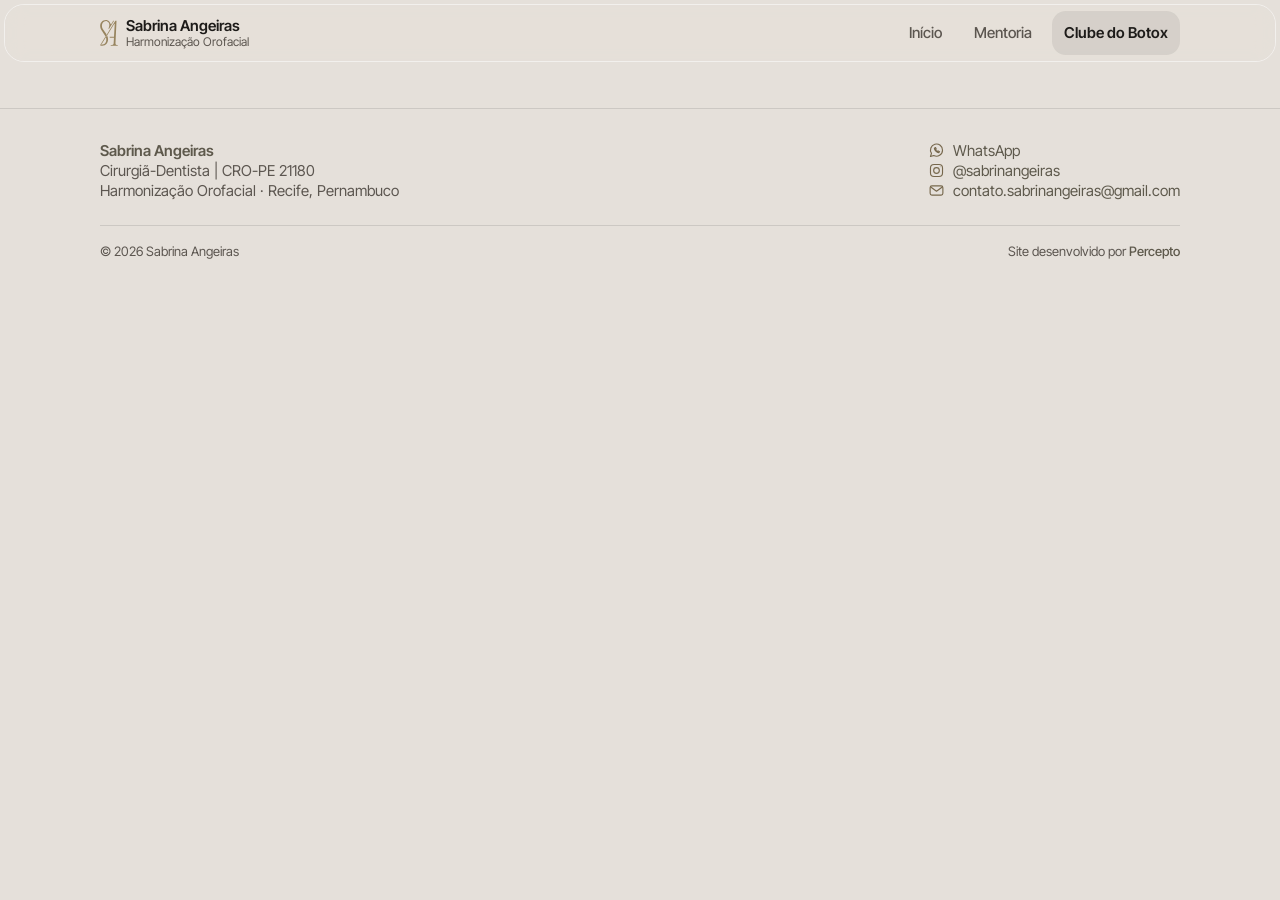
==== commit c017c92a: "Barra inferior no celular, desfoque no menu e ajustes no logo" ====
--- a/clube-do-botox.html
+++ b/clube-do-botox.html
@@ -25,7 +25,7 @@
   <header class="site-header">
     <div class="container site-header__inner">
       <a class="site-logo" href="index.html">
-        <svg class="site-logo__symbol" width="17" height="24" aria-hidden="true" focusable="false"><use href="#simbolo"/></svg>
+        <svg class="site-logo__symbol" width="18" height="26" aria-hidden="true" focusable="false"><use href="#simbolo"/></svg>
         <span class="site-logo__text">
           <span class="site-logo__name">Sabrina Angeiras</span>
           <span class="site-logo__tagline">Harmonização Orofacial</span>
--- a/css/style.css
+++ b/css/style.css
@@ -174,21 +174,6 @@
   }
 }
 
-/* Celular baixo (ex.: iPhone SE): o logo do topo sai (o símbolo continua na
-   barra de navegação) e o espaço vai para a foto e para o vídeo aparecer */
-@media (max-width: 600px) and (max-height: 700px) {
-  :root {
-    --logo-h: 0px;
-  }
-
-  .hero__logo {
-    display: none;
-  }
-
-  .hero {
-    gap: 0;
-  }
-}
 
 /* --------------------------------------------------------------------------
    Reset e base
@@ -325,13 +310,28 @@
   left: var(--header-inset);
   right: var(--header-inset);
   z-index: 50;
-  background-color: var(--color-header-bg);
-  -webkit-backdrop-filter: saturate(160%) blur(10px); /* = --header-material: o Safari ignora var() aqui */
-  backdrop-filter: var(--header-material);
   border: 1px solid var(--color-header-border);
   border-radius: var(--radius-island);
   transition: opacity var(--duration) var(--ease),
               transform var(--duration) var(--ease);
+}
+
+/* Material translúcido (barra e menu aberto). Fica num pseudo-elemento:
+   desfoque aplicado na própria barra impediria o menu, que está dentro
+   dela, de desfocar o conteúdo da página. */
+.site-header::before,
+.site-nav__list {
+  background-color: var(--color-header-bg);
+  -webkit-backdrop-filter: saturate(160%) blur(10px); /* = --header-material: o Safari ignora var() aqui */
+  backdrop-filter: var(--header-material);
+}
+
+.site-header::before {
+  content: "";
+  position: absolute;
+  inset: 0;
+  z-index: -1;
+  border-radius: inherit;
 }
 
 .site-header.is-hidden:not(:focus-within) {
@@ -353,6 +353,9 @@
   padding-inline: calc(var(--gutter) - var(--island-offset));
 }
 
+/* Entrelinhas calculadas pelas métricas da Inter Tight: o topo das
+   maiúsculas do nome e a linha de base da especialidade coincidem com o
+   topo e a base do símbolo (26px). */
 .site-logo {
   display: inline-flex;
   align-items: center;
@@ -360,13 +363,13 @@
   min-height: var(--tap-min);
   color: var(--color-text);
   font-size: var(--text-subhead);
-  line-height: var(--leading-subhead);
+  line-height: 1.15;
 }
 
 .site-logo__symbol {
   flex: none;
   width: auto;
-  height: 24px;
+  height: 26px;
   color: var(--color-gold);
 }
 
@@ -384,7 +387,7 @@
   color: var(--color-text-secondary);
   font-size: var(--text-caption);
   font-weight: var(--weight-regular);
-  line-height: 1.333; /* 16/12 */
+  line-height: 1.25;
 }
 
 .site-nav__list {
@@ -392,6 +395,14 @@
   gap: var(--space-2);
   padding: 0;
   list-style: none;
+}
+
+@media (min-width: 721px) {
+  .site-nav__list {
+    background: none;
+    -webkit-backdrop-filter: none;
+    backdrop-filter: none;
+  }
 }
 
 .site-nav__link {
@@ -482,9 +493,6 @@
     flex-direction: column;
     gap: 0;
     padding: var(--space-2) calc(var(--gutter) - var(--header-inset));
-    background-color: var(--color-header-bg);
-    -webkit-backdrop-filter: saturate(160%) blur(10px); /* = --header-material: o Safari ignora var() aqui */
-    backdrop-filter: var(--header-material);
     border: 1px solid var(--color-header-border);
     border-radius: var(--radius-island);
   }
@@ -515,16 +523,33 @@
   padding-top: calc(var(--header-h) + var(--header-inset) + var(--section-gap));
 }
 
-/* Celular: a barra fica sempre visível, também na página inicial */
+/* Celular: barra na borda inferior, ao alcance do polegar. O menu abre
+   para cima e a página ganha folga embaixo para o rodapé não ficar coberto. */
 @media (max-width: 600px) {
+  html {
+    scroll-padding-top: var(--header-inset);
+  }
+
+  body {
+    padding-bottom: calc(var(--header-h) + 2 * var(--header-inset));
+  }
+
+  .site-header {
+    top: auto;
+    bottom: calc(var(--header-inset) + env(safe-area-inset-bottom, 0px));
+  }
+
   .site-header.is-hidden:not(:focus-within) {
-    opacity: 1;
-    transform: none;
-    pointer-events: auto;
-  }
-
-  main {
-    padding-top: calc(var(--header-h) + var(--header-inset) + var(--section-gap));
+    transform: translateY(100%);
+  }
+
+  .site-nav__list {
+    top: auto;
+    bottom: calc(100% + var(--header-inset));
+  }
+
+  main:not(:has(.hero)) {
+    padding-top: var(--section-gap);
   }
 }
 
